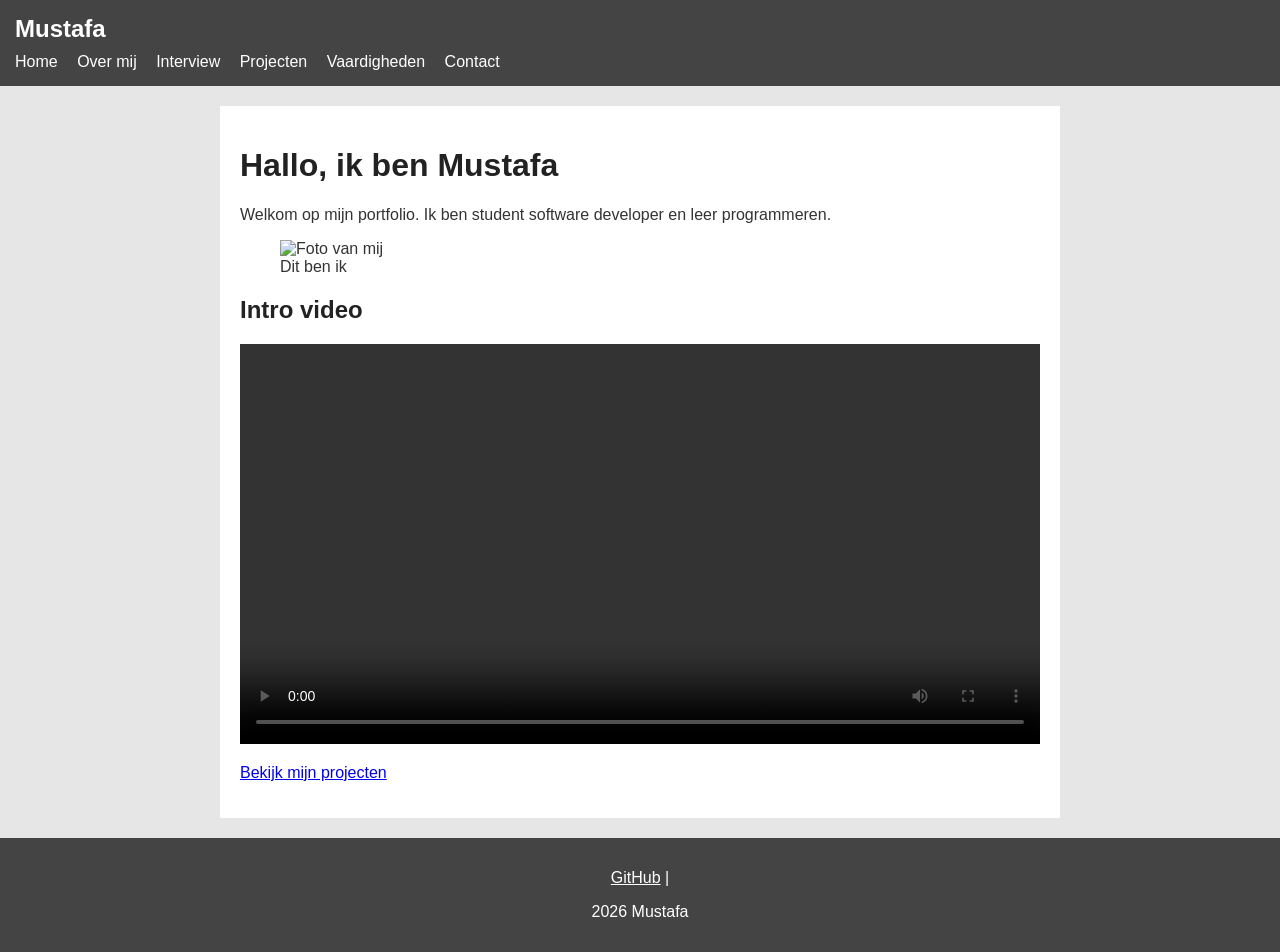
==== index.html @ 63a24af9 "it skills 8" ====
<!DOCTYPE html>
<html lang="nl">
<head>
    <meta charset="UTF-8">
    <meta name="viewport" content="width=device-width, initial-scale=1.0">
    <title>Home - Mijn portfolio</title>
    <link rel="stylesheet" href="style.css">
</head>
<body>
    <header>
        <h2>Mustafa</h2>
        <nav>
            <a href="index.html">Home</a>
            <a href="over-mij.html">Over mij</a>
            <a href="interview.html">Interview</a>
            <a href="projecten.html">Projecten</a>
            <a href="vaardigheden.html">Vaardigheden</a>
             <a href="contact.html">Contact</a>
        </nav>
    </header>
    <main>
        <h1>Hallo, ik ben Mustafa </h1>
        <p>Welkom op mijn portfolio. Ik ben student software developer en leer programmeren.</p>
        <figure>
            <img src="https://placehold.co/600x300/999999/ffffff?text=Foto" alt="Foto van mij">
            <figcaption>Dit ben ik</figcaption>
        </figure>
        <h2>Intro video</h2>
        <video controls>
            <source src="intro.mp4" type="video/mp4">
        </video>
        <p><a href="projecten.html">Bekijk mijn projecten</a></p>
    </main>
    <footer>
        <p>
            <a href="https://github.com/" target="_blank">GitHub</a> |
        </p>
        <p> 2026 Mustafa </p>
    </footer>
</body>
</html>
---- style.css ----
body {
    font-family: Arial, sans-serif;
    background-color: #e6e6e6;
    color: #333333;
    margin: 0;
}

header {
    background-color: #444444;
    padding: 15px;
}

header h2 {
    color: white;
    margin: 0 0 10px 0;
}

nav a {
    color: white;
    margin-right: 15px;
    text-decoration: none;
}

nav a:hover {
    text-decoration: underline;
}

main {
    max-width: 800px;
    margin: 20px auto;
    padding: 20px;
    background-color: white;
}

h1, h2 {
    color: #222222;
}

img {
    max-width: 100%;
}

video {
    width: 100%;
}

table {
    border-collapse: collapse;
    width: 100%;
}

th, td {
    border: 1px solid #999999;
    padding: 8px;
    text-align: left;
}

th {
    background-color: #cccccc;
}

label {
    display: block;
    margin-top: 10px;
}

input, select, textarea {
    width: 100%;
    padding: 6px;
    box-sizing: border-box;
}

button {
    margin-top: 15px;
    padding: 8px 16px;
    background-color: #555555;
    color: white;
    border: none;
}

button:hover {
    background-color: #222222;
}

article {
    display: inline-block;
    width: 30%;
    vertical-align: top;
    margin-right: 2%;
}

footer {
    background-color: #444444;
    color: white;
    text-align: center;
    padding: 15px;
}

footer a {
    color: white;
}
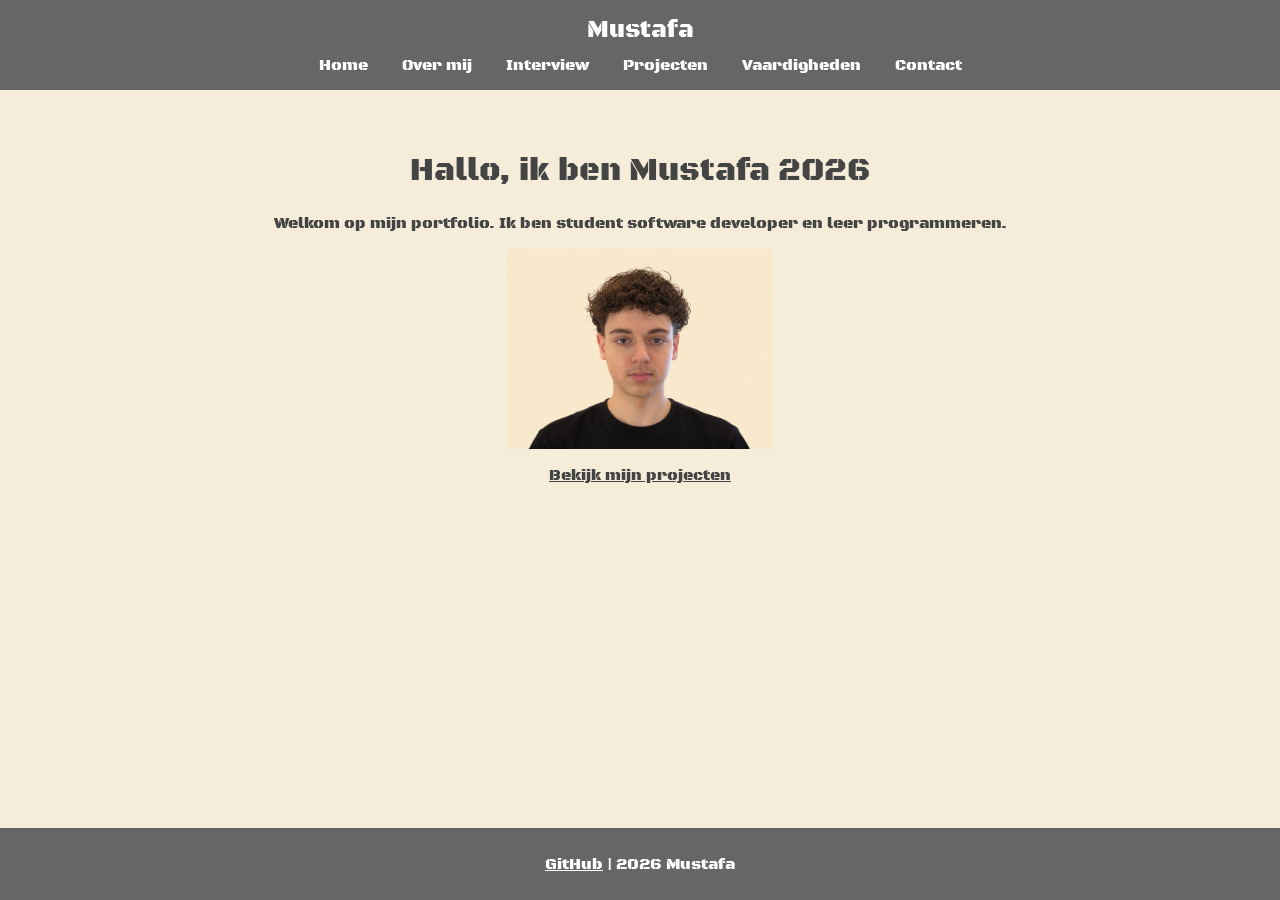
==== commit d710a426: "project" ====
--- a/index.html
+++ b/index.html
@@ -19,23 +19,18 @@
         </nav>
     </header>
     <main>
-        <h1>Hallo, ik ben Mustafa </h1>
+        <h1>Hallo, ik ben Mustafa 2026 </h1>
         <p>Welkom op mijn portfolio. Ik ben student software developer en leer programmeren.</p>
-        <figure>
-            <img src="https://placehold.co/600x300/999999/ffffff?text=Foto" alt="Foto van mij">
-            <figcaption>Dit ben ik</figcaption>
+        <figure>    
+            <img src="fotomus.png" height="200">
+            
         </figure>
-        <h2>Intro video</h2>
-        <video controls>
-            <source src="intro.mp4" type="video/mp4">
-        </video>
         <p><a href="projecten.html">Bekijk mijn projecten</a></p>
     </main>
-    <footer>
+    <footer> 
         <p>
-            <a href="https://github.com/" target="_blank">GitHub</a> |
+            <a href="https://github.com/" target="_blank">GitHub</a> | 2026 Mustafa
         </p>
-        <p> 2026 Mustafa </p>
     </footer>
 </body>
 </html>
--- a/style.css
+++ b/style.css
@@ -1,12 +1,21 @@
+@font-face {
+    font-family: "Black Ops One";
+    src: url("BlackOpsOne-Regular.ttf");
+}
+
 body {
-    font-family: Arial, sans-serif;
-    background-color: #e6e6e6;
-    color: #333333;
+    font-family: "Black Ops One", Arial, sans-serif;
+    background-color: #f5ecd9;
+    color: #444444;
     margin: 0;
+    display: flex;
+    flex-direction: column;
+    min-height: 100vh;
 }
 
 header {
-    background-color: #444444;
+    background-color: #666666;
+    text-align: center;
     padding: 15px;
 }
 
@@ -17,23 +26,37 @@
 
 nav a {
     color: white;
-    margin-right: 15px;
+    padding: 5px 10px;
+    margin: 0 5px;
     text-decoration: none;
 }
 
 nav a:hover {
-    text-decoration: underline;
+    background-color: #f5ecd9;
+    color: #444444;
 }
 
 main {
+    flex: 1;
+    width: 100%;
+    box-sizing: border-box;
     max-width: 800px;
     margin: 20px auto;
     padding: 20px;
-    background-color: white;
 }
 
-h1, h2 {
-    color: #222222;
+h1 {
+    color: #444444;
+    font-weight: normal;
+}
+
+h2 {
+    color: #666666;
+    font-weight: normal;
+}
+
+a {
+    color: #444444;
 }
 
 img {
@@ -50,13 +73,13 @@
 }
 
 th, td {
-    border: 1px solid #999999;
+    border: 1px solid #cccccc;
     padding: 8px;
     text-align: left;
 }
 
 th {
-    background-color: #cccccc;
+    background-color: white;
 }
 
 label {
@@ -68,18 +91,20 @@
     width: 100%;
     padding: 6px;
     box-sizing: border-box;
+    border: 1px solid #cccccc;
 }
 
 button {
     margin-top: 15px;
     padding: 8px 16px;
-    background-color: #555555;
-    color: white;
+    background-color: #ffffff;
+    color: #444444;
     border: none;
 }
 
 button:hover {
-    background-color: #222222;
+    background-color: #666666;
+    color: white;
 }
 
 article {
@@ -87,15 +112,50 @@
     width: 30%;
     vertical-align: top;
     margin-right: 2%;
+    padding: 10px;
+    box-sizing: border-box;
+    border: 1px solid #cccccc;
+}
+
+.antwoord {
+    font-family: Arial, sans-serif;
 }
 
 footer {
-    background-color: #444444;
+    background-color: #666666;
     color: white;
     text-align: center;
-    padding: 15px;
+    padding: 10px;
 }
 
 footer a {
     color: white;
 }
+
+img {
+    display: block;
+    margin: 0 auto;
+}
+
+h1 {
+    text-align: center;
+}
+
+
+p {
+    text-align: center;
+}
+
+
+h2 {
+    text-align: center;
+}
+
+
+a {
+    text-align: center;
+}
+
+.iframe{
+    
+}
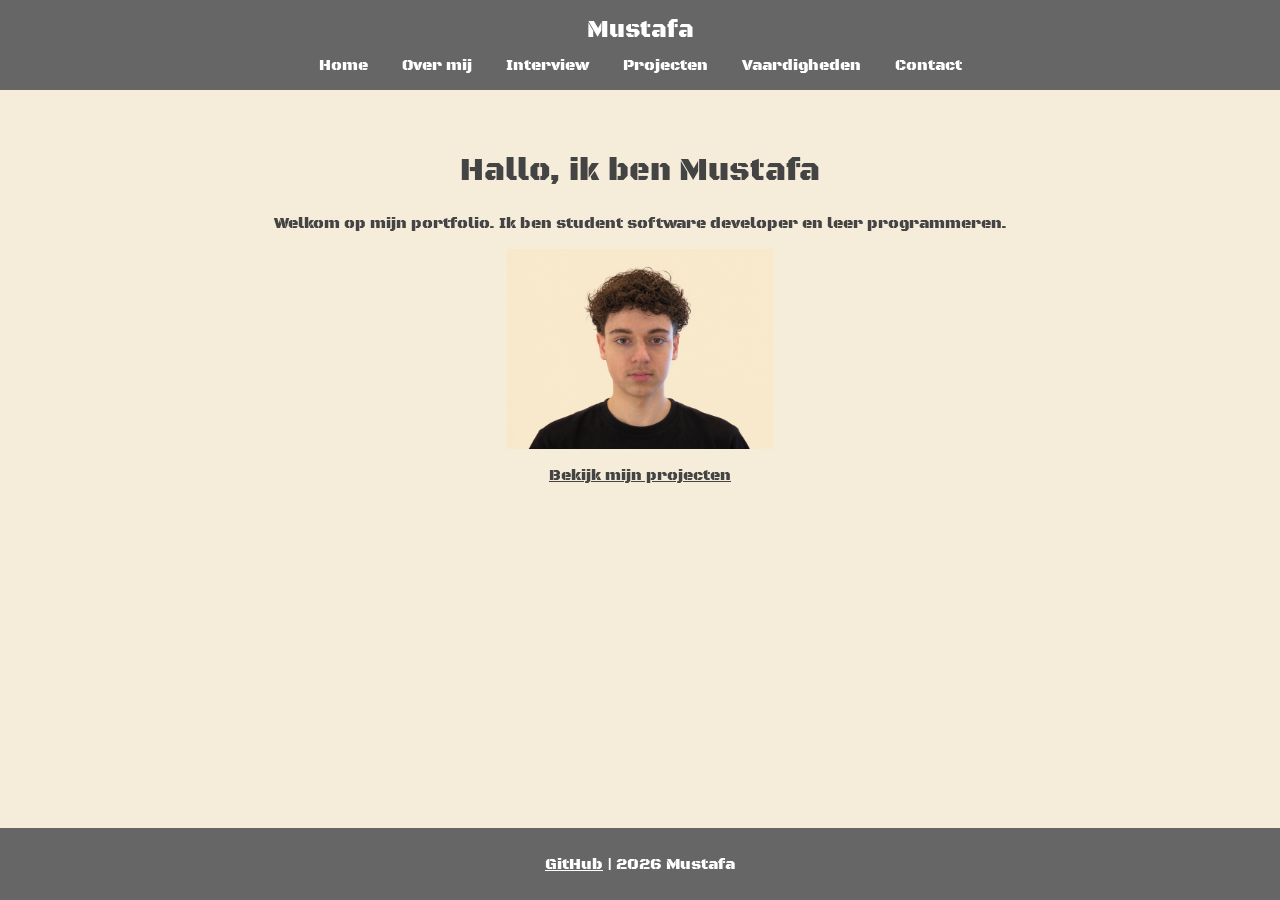
==== commit 964546a9: "project" ====
--- a/index.html
+++ b/index.html
@@ -19,7 +19,7 @@
         </nav>
     </header>
     <main>
-        <h1>Hallo, ik ben Mustafa 2026 </h1>
+        <h1>Hallo, ik ben Mustafa </h1>
         <p>Welkom op mijn portfolio. Ik ben student software developer en leer programmeren.</p>
         <figure>    
             <img src="fotomus.png" height="200">
